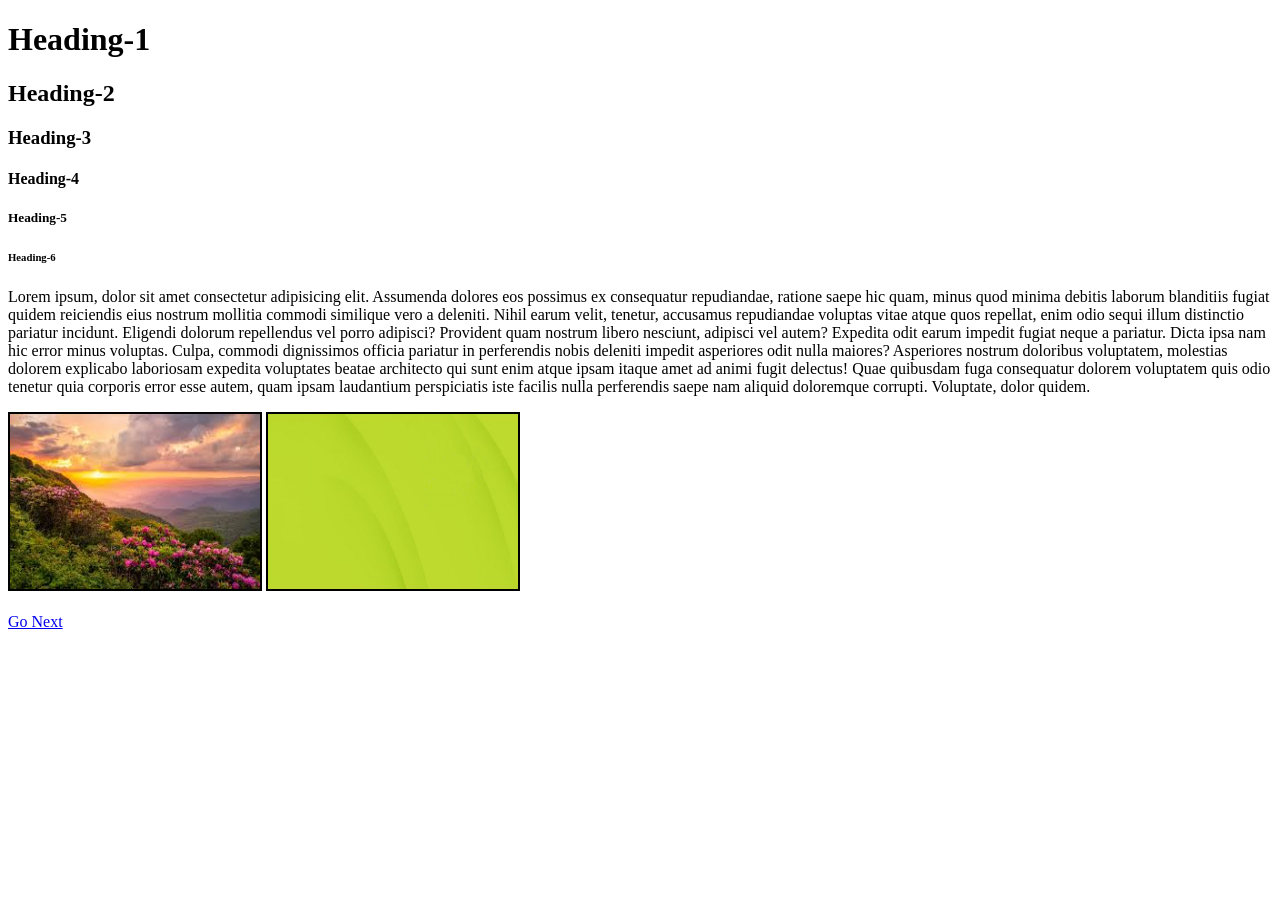
==== index.html @ 08928751 "HTML intro, Heading, Paragraph, table, image, hyper link" ====
<!DOCTYPE html>
<html lang="en">
<head>
    <meta charset="UTF-8">
    <meta name="viewport" content="width=device-width, initial-scale=1.0">
    <title>Home</title>
</head>
<body>
    <h1>Heading-1</h1>
    <h2>Heading-2</h2>
    <h3>Heading-3</h3>
    <h4>Heading-4</h4>
    <h5>Heading-5</h5>
    <h6>Heading-6</h6>
    <p>
        Lorem ipsum, dolor sit amet consectetur adipisicing elit. Assumenda dolores eos possimus ex consequatur repudiandae, ratione saepe hic quam, minus quod minima debitis laborum blanditiis fugiat quidem reiciendis eius nostrum mollitia commodi similique vero a deleniti. Nihil earum velit, tenetur, accusamus repudiandae voluptas vitae atque quos repellat, enim odio sequi illum distinctio pariatur incidunt. Eligendi dolorum repellendus vel porro adipisci? Provident quam nostrum libero nesciunt, adipisci vel autem? Expedita odit earum impedit fugiat neque a pariatur. Dicta ipsa nam hic error minus voluptas. Culpa, commodi dignissimos officia pariatur in perferendis nobis deleniti impedit asperiores odit nulla maiores? Asperiores nostrum doloribus voluptatem, molestias dolorem explicabo laboriosam expedita voluptates beatae architecto qui sunt enim atque ipsam itaque amet ad animi fugit delectus! Quae quibusdam fuga consequatur dolorem voluptatem quis odio tenetur quia corporis error esse autem, quam ipsam laudantium perspiciatis iste facilis nulla perferendis saepe nam aliquid doloremque corrupti. Voluptate, dolor quidem.
    </p>
    <img src="images/img1.jpeg" alt="Image-1" width="250" height="175" border="2" title="Nice scenery">
    <img src="images/banner.png" alt="Image-2" width="250" height="175" border="2">

    <br><br>
    <a href="prac2.html">Go Next</a>
    
</body>
</html>
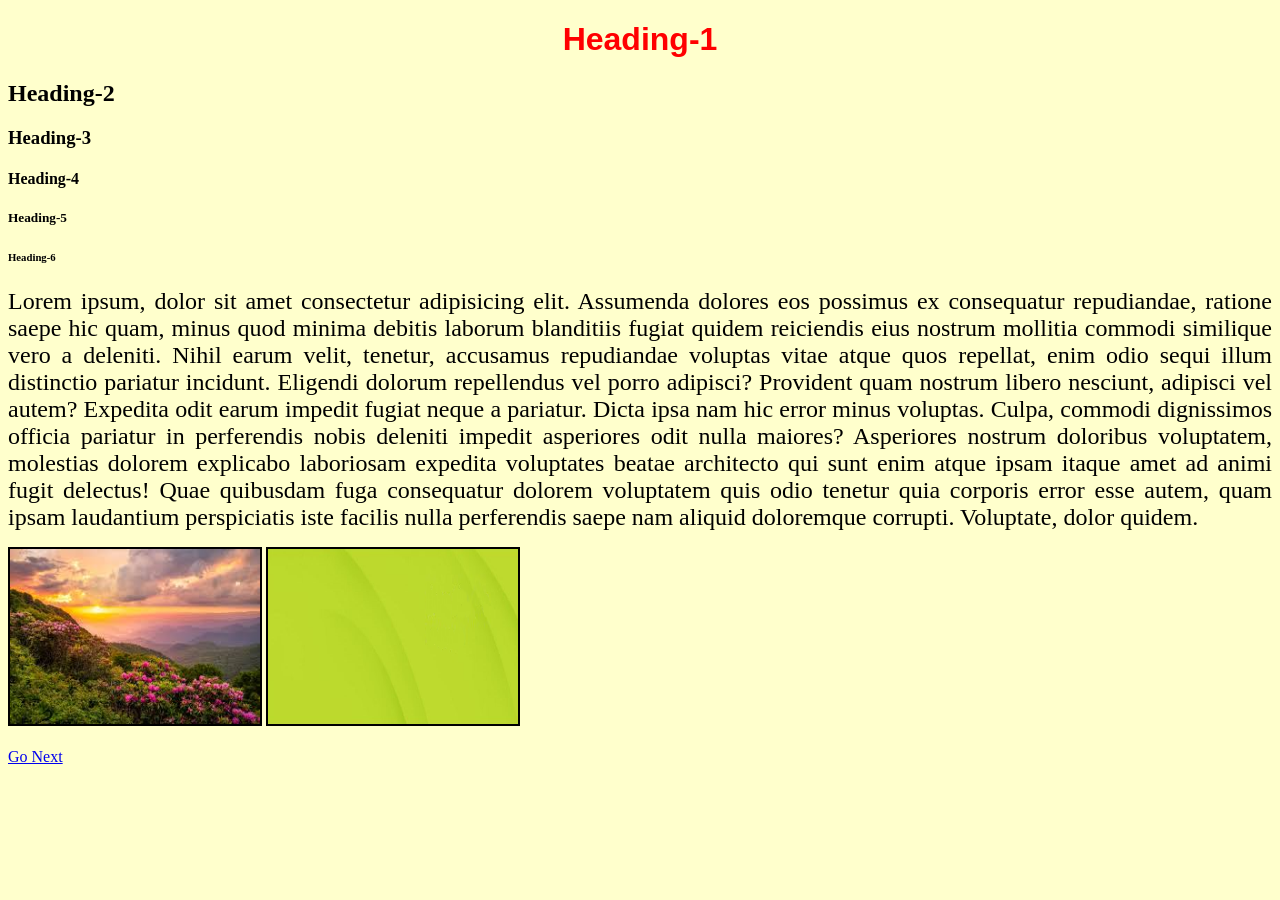
==== commit 177a3436: "form, listing" ====
--- a/index.html
+++ b/index.html
@@ -5,16 +5,16 @@
     <meta name="viewport" content="width=device-width, initial-scale=1.0">
     <title>Home</title>
 </head>
-<body>
-    <h1>Heading-1</h1>
+<body bgcolor="#FFFFCC">
+    <h1 align="center"><font color="red" face="Arial">Heading-1</font></h1>
     <h2>Heading-2</h2>
     <h3>Heading-3</h3>
     <h4>Heading-4</h4>
     <h5>Heading-5</h5>
     <h6>Heading-6</h6>
-    <p>
+    <p align="justify"><font size="+2">
         Lorem ipsum, dolor sit amet consectetur adipisicing elit. Assumenda dolores eos possimus ex consequatur repudiandae, ratione saepe hic quam, minus quod minima debitis laborum blanditiis fugiat quidem reiciendis eius nostrum mollitia commodi similique vero a deleniti. Nihil earum velit, tenetur, accusamus repudiandae voluptas vitae atque quos repellat, enim odio sequi illum distinctio pariatur incidunt. Eligendi dolorum repellendus vel porro adipisci? Provident quam nostrum libero nesciunt, adipisci vel autem? Expedita odit earum impedit fugiat neque a pariatur. Dicta ipsa nam hic error minus voluptas. Culpa, commodi dignissimos officia pariatur in perferendis nobis deleniti impedit asperiores odit nulla maiores? Asperiores nostrum doloribus voluptatem, molestias dolorem explicabo laboriosam expedita voluptates beatae architecto qui sunt enim atque ipsam itaque amet ad animi fugit delectus! Quae quibusdam fuga consequatur dolorem voluptatem quis odio tenetur quia corporis error esse autem, quam ipsam laudantium perspiciatis iste facilis nulla perferendis saepe nam aliquid doloremque corrupti. Voluptate, dolor quidem.
-    </p>
+    </font></p>
     <img src="images/img1.jpeg" alt="Image-1" width="250" height="175" border="2" title="Nice scenery">
     <img src="images/banner.png" alt="Image-2" width="250" height="175" border="2">
 
